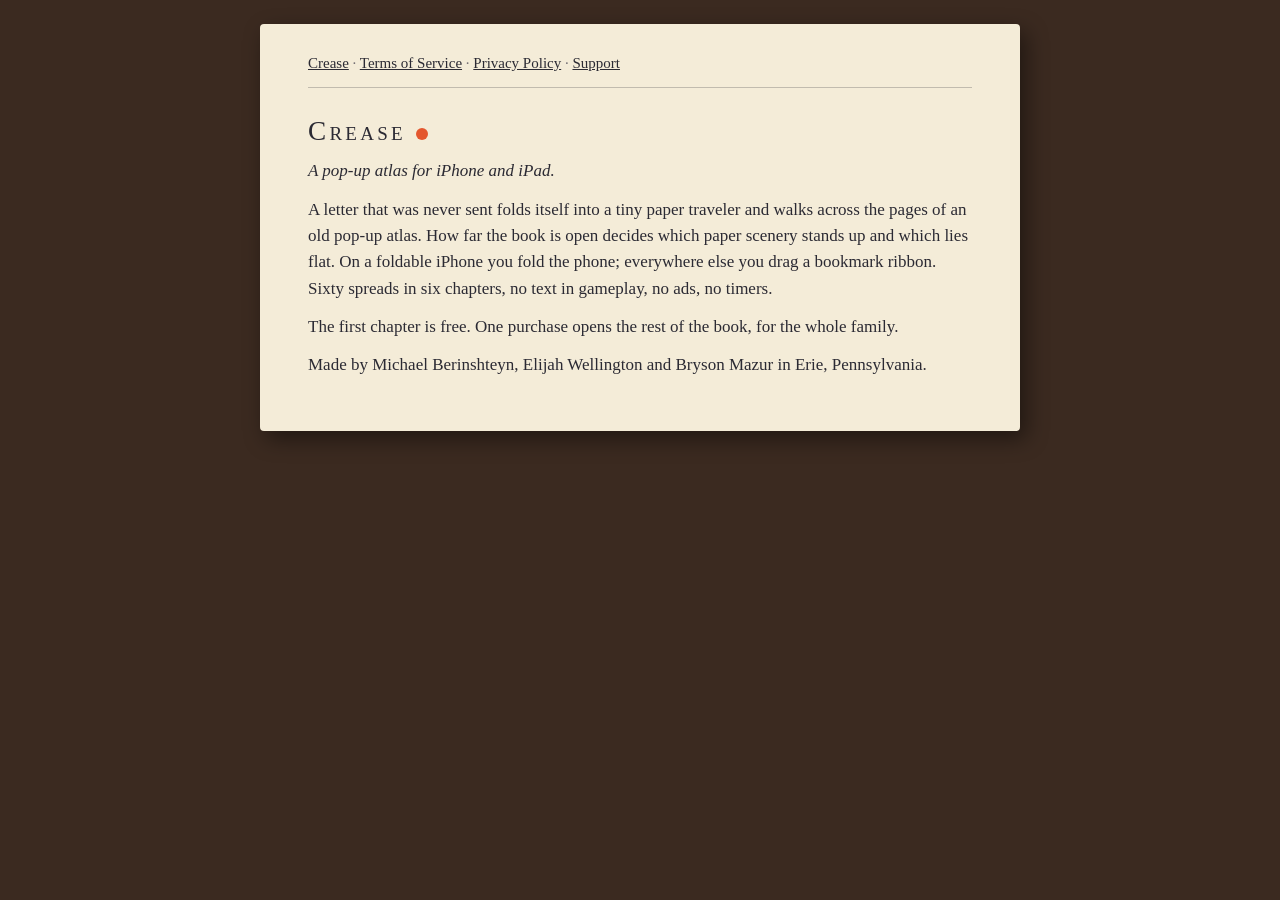
==== index.html @ 49b08457 "Update pages from the Crease app" ====
<!doctype html>
<html lang="en">
<head>
<meta charset="utf-8">
<meta name="viewport" content="width=device-width, initial-scale=1">
<title>Crease · A pop-up atlas</title>
<link rel="stylesheet" href="style.css">
</head>
<body>
<main class="page">
<nav><a href="index.html">Crease</a> · <a href="terms.html">Terms of Service</a> · <a href="privacy.html">Privacy Policy</a> · <a href="support.html">Support</a></nav>
<h1>Crease <span class="seal" aria-hidden="true"></span></h1>
<p class="lede">A pop-up atlas for iPhone and iPad.</p>
<p>A letter that was never sent folds itself into a tiny paper traveler and walks across the pages of an old pop-up atlas. How far the book is open decides which paper scenery stands up and which lies flat. On a foldable iPhone you fold the phone; everywhere else you drag a bookmark ribbon. Sixty spreads in six chapters, no text in gameplay, no ads, no timers.</p>
<p>The first chapter is free. One purchase opens the rest of the book, for the whole family.</p>
<p>Made by Michael Berinshteyn, Elijah Wellington and Bryson Mazur in Erie, Pennsylvania.</p>
</main>
</body>
</html>
---- style.css ----
:root {
  --paper: #f4ecd8;
  --paper-shade: #e9dec3;
  --ink: #2b2a33;
  --pencil: #6e6a70;
  --desk: #3b2a20;
  --seal: #e4572e;
}
@media (prefers-color-scheme: dark) {
  :root { --desk: #1b130e; }
}
* { box-sizing: border-box; }
body {
  margin: 0;
  background: var(--desk);
  color: var(--ink);
  font: 17px/1.55 "New York", ui-serif, Georgia, "Times New Roman", serif;
  padding: 24px 16px 48px;
}
.page {
  max-width: 760px;
  margin: 0 auto;
  background: var(--paper);
  border-radius: 4px;
  box-shadow: 6px 8px 22px rgba(0, 0, 0, 0.45);
  padding: 28px clamp(18px, 5vw, 48px) 40px;
}
nav { font-size: 15px; color: var(--pencil); border-bottom: 1px solid rgba(43, 42, 51, 0.25); padding-bottom: 12px; }
nav a { color: var(--ink); }
h1 { font-variant: small-caps; letter-spacing: 0.12em; font-weight: 500; font-size: 1.7rem; margin: 22px 0 6px; }
h2 { font-variant: small-caps; letter-spacing: 0.06em; font-weight: 600; font-size: 1.15rem; margin: 28px 0 6px; }
p, li { margin: 0 0 12px; }
ul { padding-left: 1.2em; }
a { color: var(--ink); }
.callout { border: 1.3px dashed rgba(43, 42, 51, 0.45); background: rgba(233, 222, 195, 0.6); border-radius: 6px; padding: 12px 14px; }
.seal { display: inline-block; width: 12px; height: 12px; border-radius: 50%; background: var(--seal); vertical-align: middle; }
.lede { font-style: italic; }
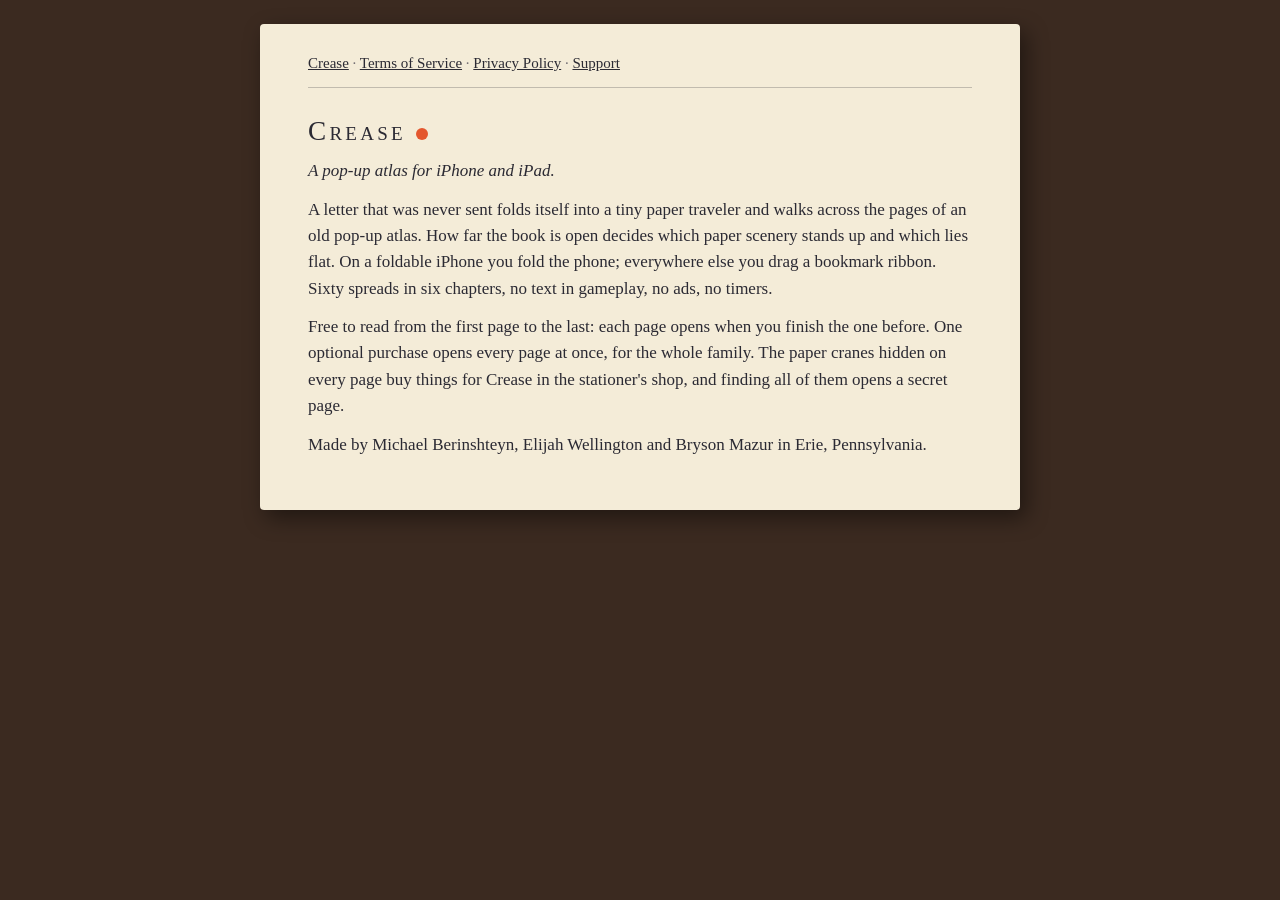
==== commit 0ce9b434: "Update pages from the Crease app" ====
--- a/index.html
+++ b/index.html
@@ -12,7 +12,7 @@
 <h1>Crease <span class="seal" aria-hidden="true"></span></h1>
 <p class="lede">A pop-up atlas for iPhone and iPad.</p>
 <p>A letter that was never sent folds itself into a tiny paper traveler and walks across the pages of an old pop-up atlas. How far the book is open decides which paper scenery stands up and which lies flat. On a foldable iPhone you fold the phone; everywhere else you drag a bookmark ribbon. Sixty spreads in six chapters, no text in gameplay, no ads, no timers.</p>
-<p>The first chapter is free. One purchase opens the rest of the book, for the whole family.</p>
+<p>Free to read from the first page to the last: each page opens when you finish the one before. One optional purchase opens every page at once, for the whole family. The paper cranes hidden on every page buy things for Crease in the stationer's shop, and finding all of them opens a secret page.</p>
 <p>Made by Michael Berinshteyn, Elijah Wellington and Bryson Mazur in Erie, Pennsylvania.</p>
 </main>
 </body>
